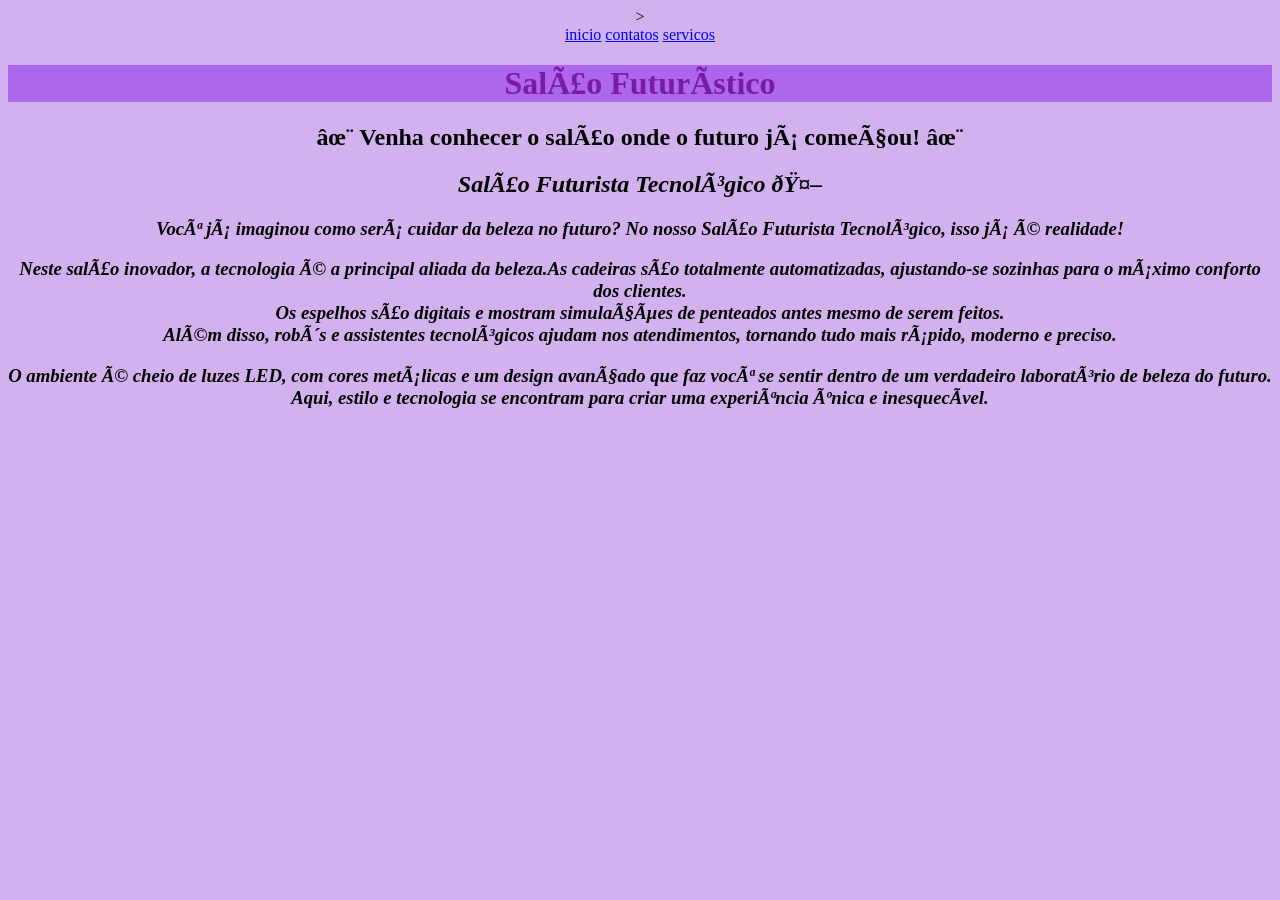
==== index.html @ 4058933f "Create index.html" ====
<!DOCTYPE html>>
<html lang="pt-br">
</head>
     <meta charset="URF-8">
    <meta name="viewport" content="width=device-width, initial-scale=1.0">
    <title>Salão Futurístico</title>
    <limk re="stylesheet" href="styles.css"
</head>
<body>
    <style>
        h1{
            color: rgba(112, 9, 153, 0.829);
            background-color: rgb(172, 103, 236);
        }
        body{
            background-color: rgb(209, 178, 238);
            text-align: center;
        }
        img{
            width: 800px;
        }

        
    </style>
     <div class="menu">
         <a href="index.html">inicio</a>
         <a href="contatos.html">contatos</a>
         <a href="servicos.html">servicos</a>
        </div>
        
    <h1>Salão Futurístico</h1>
    <p><h2>✨ Venha conhecer o salão onde o futuro já começou! ✨</h2></p>
    
   <i><b><h2>Salão Futurista Tecnológico 🤖</h2></b></i>
<i><h3>Você já imaginou como será cuidar da beleza no futuro? No nosso Salão Futurista Tecnológico, isso já é realidade!</h3></i>
<i><h3>Neste salão inovador, a tecnologia é a principal aliada da beleza.As cadeiras são totalmente automatizadas, ajustando-se sozinhas para o máximo conforto dos clientes. 
    <br>Os espelhos são digitais e mostram simulações de penteados antes mesmo de serem feitos.<br>
     Além disso, robôs e assistentes tecnológicos ajudam nos atendimentos, tornando tudo mais rápido, moderno e preciso.</h3></i>
<i><h3>O ambiente é cheio de luzes LED, com cores metálicas e um design avançado que faz você se sentir dentro de um verdadeiro laboratório de beleza do futuro.
     <br>Aqui, estilo e tecnologia se encontram para criar uma experiência única e inesquecível.<br></h3></i>

    <img src="1000019145.jpg" alt="">
   <foter>
</body>
</html>
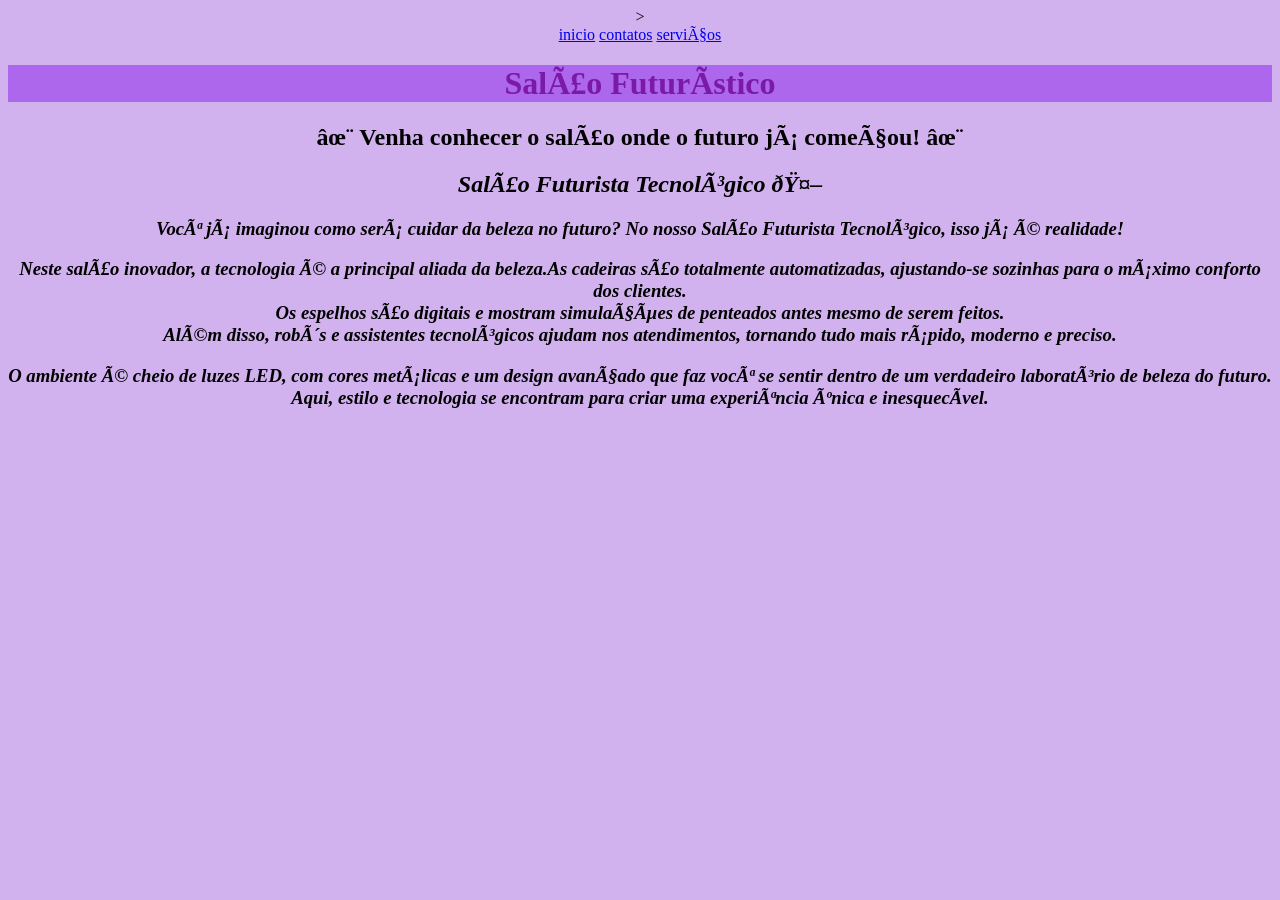
==== commit 20415ac3: "Update index.html" ====
--- a/index.html
+++ b/index.html
@@ -25,7 +25,7 @@
      <div class="menu">
          <a href="index.html">inicio</a>
          <a href="contatos.html">contatos</a>
-         <a href="servicos.html">servicos</a>
+         <a href="servicos.html">serviços</a>
         </div>
         
     <h1>Salão Futurístico</h1>
